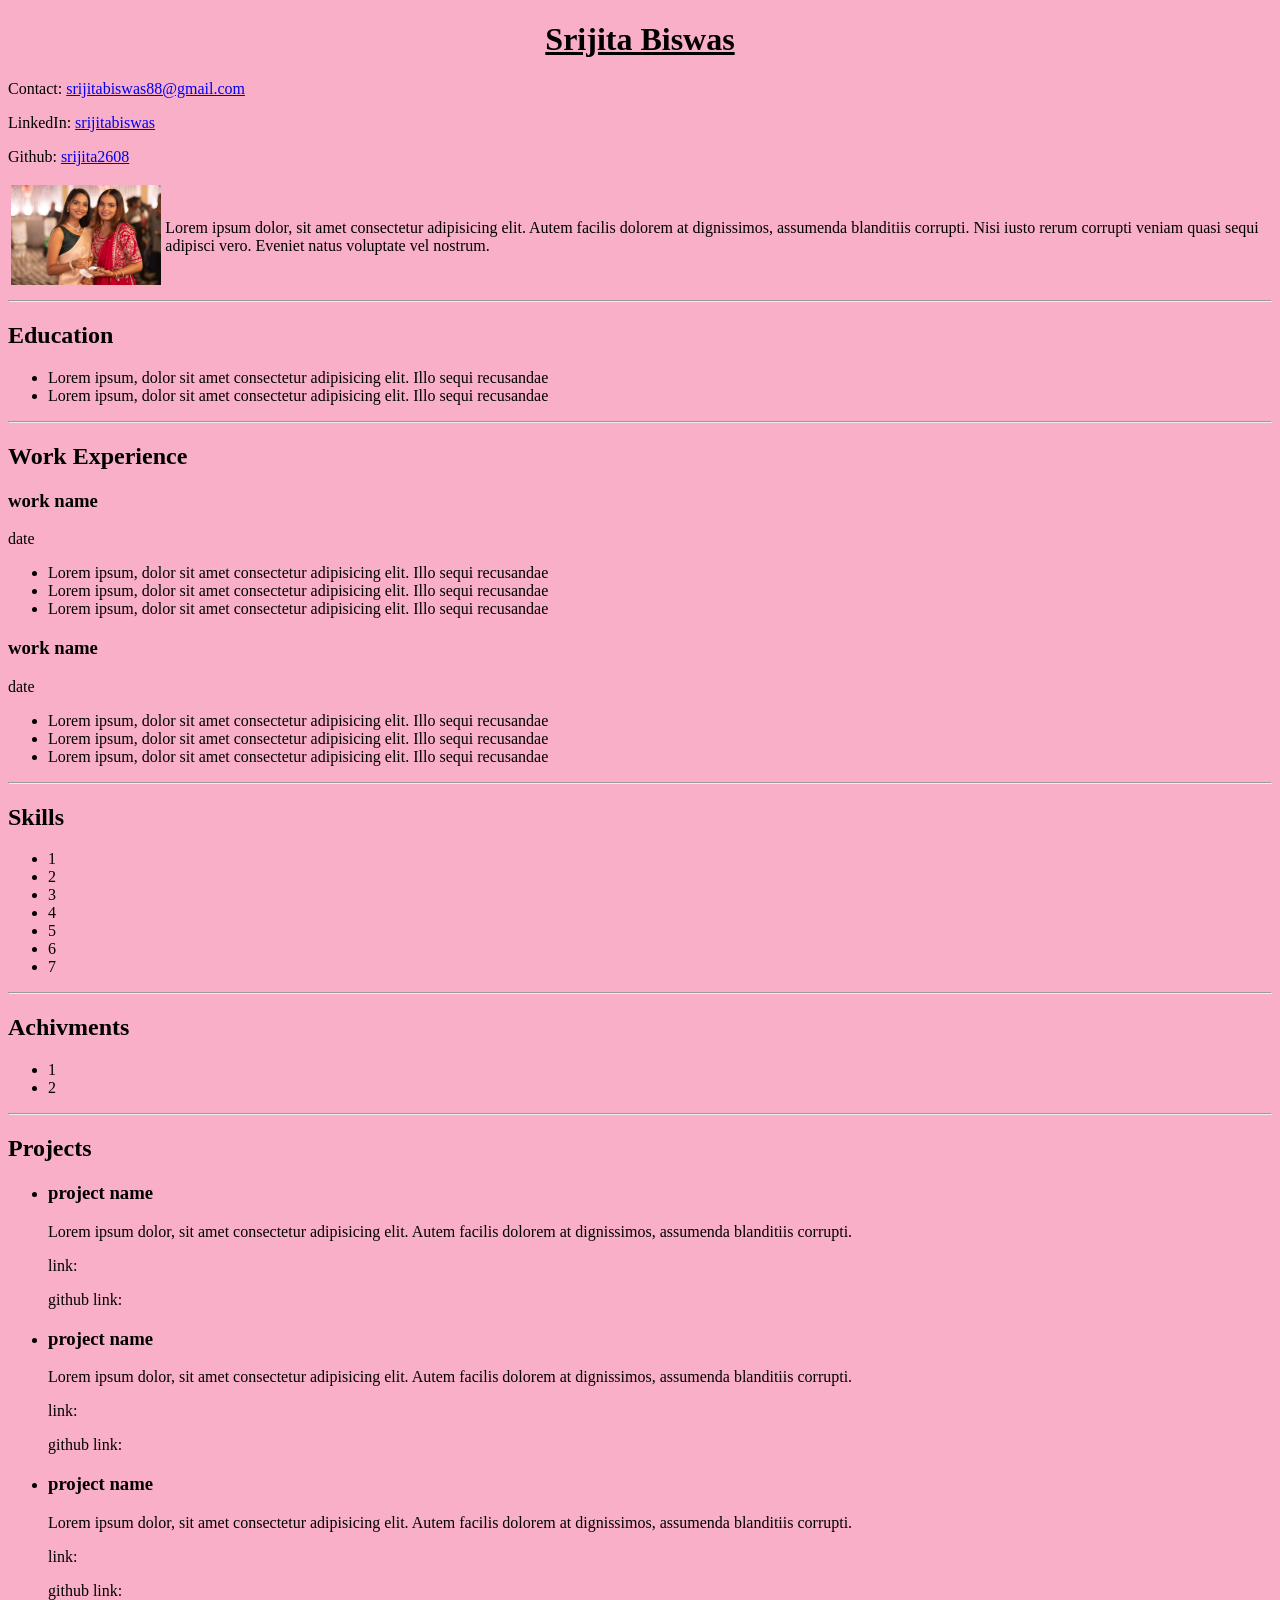
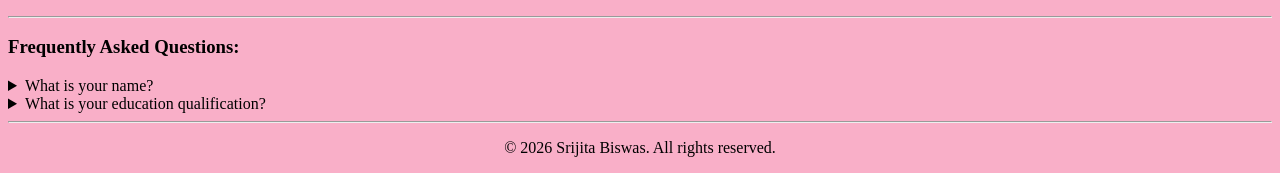
==== resume webpage/index.html @ d21d28a2 "Add Amazon clone" ====
<!DOCTYPE html>
<html lang="en">
<head>
    <meta charset="UTF-8">
    <meta name="viewport" content="width=device-width, initial-scale=1.0">
    <title>Document</title>
</head>
<body style="background-color:rgb(249, 175, 200);">
    <div>
        <div>
            <h1><u><center>Srijita Biswas</center></u></h1>
            <p>Contact: <a href="#">srijitabiswas88@gmail.com</a></p>
            <p>LinkedIn: <a href="#">srijitabiswas</a></p>
            <p>Github: <a href="#">srijita2608</a></p>
        </div>

        <table>
            <tr>
                <td>
                    <img src="IMG-20260322-WA0005 (1).jpg" alt="picture" height="100">
                </td>
                <td>Lorem ipsum dolor, sit amet consectetur adipisicing elit. Autem facilis dolorem at dignissimos, assumenda blanditiis corrupti. Nisi iusto rerum corrupti veniam quasi sequi adipisci vero. Eveniet natus voluptate vel nostrum.</td>
            </tr>
        </table>
        <hr>

        <section>
            <h2>Education</h2>
            <ul>
                <li>Lorem ipsum, dolor sit amet consectetur adipisicing elit. Illo sequi recusandae </li>
                <li>Lorem ipsum, dolor sit amet consectetur adipisicing elit. Illo sequi recusandae</li>
            </ul>
        </section>
        <hr>
        <section>
            <h2>Work Experience</h2>
            <div>
            <h3>work name</h3>
            <p>date</p>
            <ul>
                <li>Lorem ipsum, dolor sit amet consectetur adipisicing elit. Illo sequi recusandae</li>
                <li>Lorem ipsum, dolor sit amet consectetur adipisicing elit. Illo sequi recusandae</li>
                <li>Lorem ipsum, dolor sit amet consectetur adipisicing elit. Illo sequi recusandae</li>
            </ul>
        </div>
            <div>
            <h3>work name</h3>
            <p>date</p>
            <ul>
                <li>Lorem ipsum, dolor sit amet consectetur adipisicing elit. Illo sequi recusandae</li>
                <li>Lorem ipsum, dolor sit amet consectetur adipisicing elit. Illo sequi recusandae</li>
                <li>Lorem ipsum, dolor sit amet consectetur adipisicing elit. Illo sequi recusandae</li>
            </ul>
            </div>
        </section>
        <hr>
        <section>
           <h2>Skills</h2> 
           <ul>
            <li>1</li>
            <li>2</li>
            <li>3</li>
            <li>4</li>
            <li>5</li>
            <li>6</li>
            <li>7</li>
           </ul>
        </section>
        <hr>
        <section>
            <h2>Achivments</h2>
            <ul>
                <li>1</li>
                <li>2</li>
            </ul>
        </section>
        <hr>
        <section>
            <h2>Projects</h2>
            <ul>
                <li>
                    <h3>project name</h3>
                    <p>Lorem ipsum dolor, sit amet consectetur adipisicing elit. Autem facilis dolorem at dignissimos, assumenda blanditiis corrupti.</p>
                    <p>link:</p>
                    <p>github link:</p>
                </li>
                <li>
                    <h3>project name</h3>
                    <p>Lorem ipsum dolor, sit amet consectetur adipisicing elit. Autem facilis dolorem at dignissimos, assumenda blanditiis corrupti.</p>
                    <p>link:</p>
                    <p>github link:</p>
                </li>
                <li>
                    <h3>project name</h3>
                    <p>Lorem ipsum dolor, sit amet consectetur adipisicing elit. Autem facilis dolorem at dignissimos, assumenda blanditiis corrupti.</p>
                    <p>link:</p>
                    <p>github link:</p>
                </li>
            </ul>
        </section>
        <hr>
        <section>
            <h3>Frequently Asked Questions:</h3>
            <details>
                <summary>What is your name?</summary>
                <p>My name is Srijita Biswas.</p>
            </details>
            <details>
                <summary>What is your education qualification?</summary>
                <p>I'm a BCA a student in Kharagpur College, Vidyasagar University.</p>
            </details>
            <hr>
        </section>
        <footer><center>
            <p>© 2026 Srijita Biswas. All rights reserved.</center></p>
        </footer>
    </div>
</body>
</html>
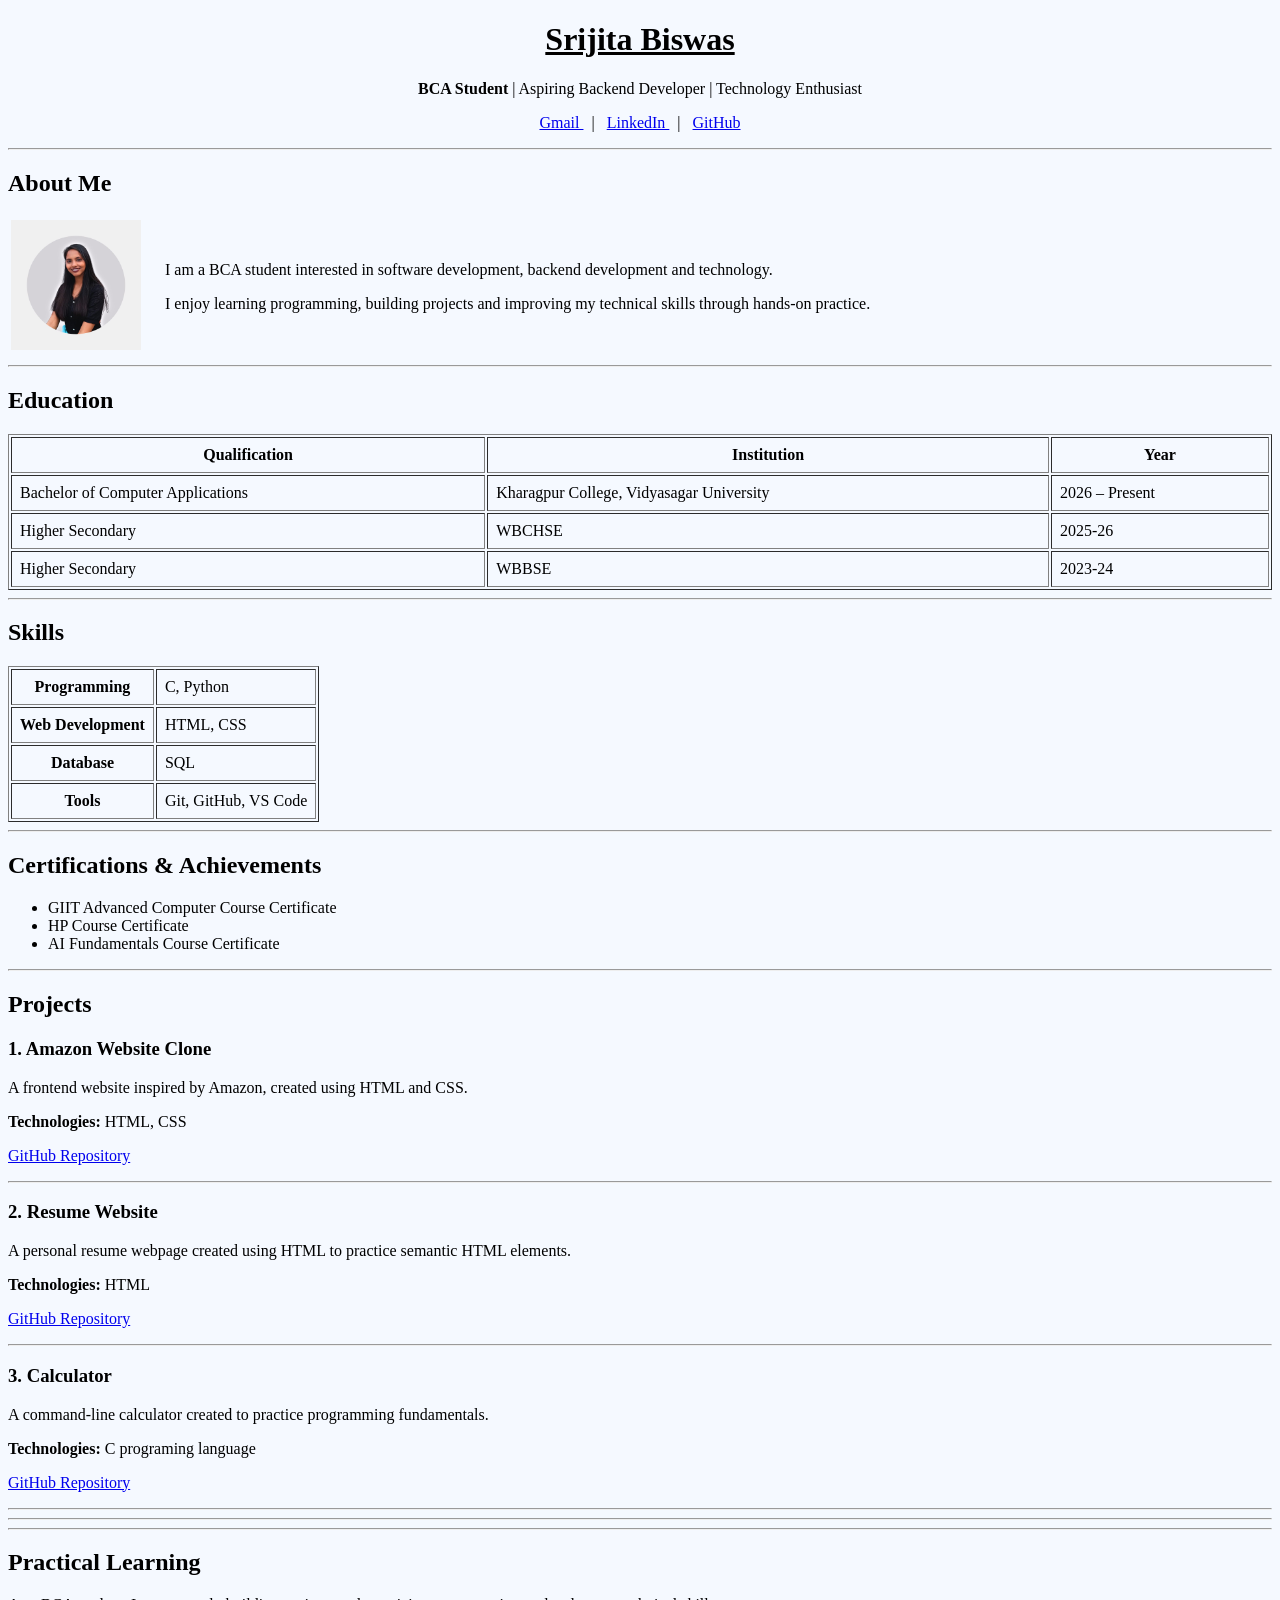
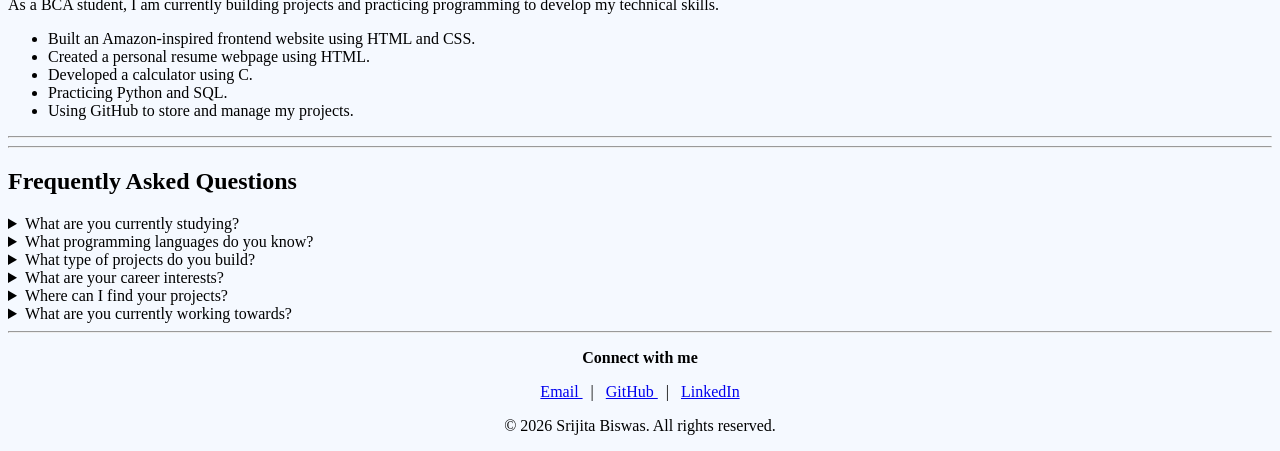
==== commit 9b7b93f0: "Updated resume webpage" ====
--- a/resume webpage/index.html
+++ b/resume webpage/index.html
@@ -1,119 +1,295 @@
-<!DOCTYPE html>
+<!doctype html>
 <html lang="en">
-<head>
-    <meta charset="UTF-8">
-    <meta name="viewport" content="width=device-width, initial-scale=1.0">
-    <title>Document</title>
-</head>
-<body style="background-color:rgb(249, 175, 200);">
-    <div>
-        <div>
-            <h1><u><center>Srijita Biswas</center></u></h1>
-            <p>Contact: <a href="#">srijitabiswas88@gmail.com</a></p>
-            <p>LinkedIn: <a href="#">srijitabiswas</a></p>
-            <p>Github: <a href="#">srijita2608</a></p>
-        </div>
-
-        <table>
-            <tr>
-                <td>
-                    <img src="IMG-20260322-WA0005 (1).jpg" alt="picture" height="100">
-                </td>
-                <td>Lorem ipsum dolor, sit amet consectetur adipisicing elit. Autem facilis dolorem at dignissimos, assumenda blanditiis corrupti. Nisi iusto rerum corrupti veniam quasi sequi adipisci vero. Eveniet natus voluptate vel nostrum.</td>
-            </tr>
-        </table>
-        <hr>
-
-        <section>
-            <h2>Education</h2>
-            <ul>
-                <li>Lorem ipsum, dolor sit amet consectetur adipisicing elit. Illo sequi recusandae </li>
-                <li>Lorem ipsum, dolor sit amet consectetur adipisicing elit. Illo sequi recusandae</li>
-            </ul>
-        </section>
-        <hr>
-        <section>
-            <h2>Work Experience</h2>
-            <div>
-            <h3>work name</h3>
-            <p>date</p>
-            <ul>
-                <li>Lorem ipsum, dolor sit amet consectetur adipisicing elit. Illo sequi recusandae</li>
-                <li>Lorem ipsum, dolor sit amet consectetur adipisicing elit. Illo sequi recusandae</li>
-                <li>Lorem ipsum, dolor sit amet consectetur adipisicing elit. Illo sequi recusandae</li>
-            </ul>
-        </div>
-            <div>
-            <h3>work name</h3>
-            <p>date</p>
-            <ul>
-                <li>Lorem ipsum, dolor sit amet consectetur adipisicing elit. Illo sequi recusandae</li>
-                <li>Lorem ipsum, dolor sit amet consectetur adipisicing elit. Illo sequi recusandae</li>
-                <li>Lorem ipsum, dolor sit amet consectetur adipisicing elit. Illo sequi recusandae</li>
-            </ul>
-            </div>
-        </section>
-        <hr>
-        <section>
-           <h2>Skills</h2> 
-           <ul>
-            <li>1</li>
-            <li>2</li>
-            <li>3</li>
-            <li>4</li>
-            <li>5</li>
-            <li>6</li>
-            <li>7</li>
-           </ul>
-        </section>
-        <hr>
-        <section>
-            <h2>Achivments</h2>
-            <ul>
-                <li>1</li>
-                <li>2</li>
-            </ul>
-        </section>
-        <hr>
-        <section>
-            <h2>Projects</h2>
-            <ul>
-                <li>
-                    <h3>project name</h3>
-                    <p>Lorem ipsum dolor, sit amet consectetur adipisicing elit. Autem facilis dolorem at dignissimos, assumenda blanditiis corrupti.</p>
-                    <p>link:</p>
-                    <p>github link:</p>
-                </li>
-                <li>
-                    <h3>project name</h3>
-                    <p>Lorem ipsum dolor, sit amet consectetur adipisicing elit. Autem facilis dolorem at dignissimos, assumenda blanditiis corrupti.</p>
-                    <p>link:</p>
-                    <p>github link:</p>
-                </li>
-                <li>
-                    <h3>project name</h3>
-                    <p>Lorem ipsum dolor, sit amet consectetur adipisicing elit. Autem facilis dolorem at dignissimos, assumenda blanditiis corrupti.</p>
-                    <p>link:</p>
-                    <p>github link:</p>
-                </li>
-            </ul>
-        </section>
-        <hr>
-        <section>
-            <h3>Frequently Asked Questions:</h3>
-            <details>
-                <summary>What is your name?</summary>
-                <p>My name is Srijita Biswas.</p>
-            </details>
-            <details>
-                <summary>What is your education qualification?</summary>
-                <p>I'm a BCA a student in Kharagpur College, Vidyasagar University.</p>
-            </details>
-            <hr>
-        </section>
-        <footer><center>
-            <p>© 2026 Srijita Biswas. All rights reserved.</center></p>
-        </footer>
-    </div>
-</body>
-</html>+  <head>
+    <meta charset="UTF-8" />
+    <meta name="viewport" content="width=device-width, initial-scale=1.0" />
+
+    <title>Srijita Biswas | Resume</title>
+  </head>
+
+  <body bgcolor="#f5f9ff">
+    <header>
+      <center>
+        <h1><u>Srijita Biswas</u></h1>
+        <p>
+          <strong>BCA Student</strong> | Aspiring Backend Developer | Technology
+          Enthusiast
+        </p>
+        <p>
+          <a href="srijitabiswas88@gmail.com"> Gmail </a>
+          &nbsp; | &nbsp;
+
+          <a href="www.linkedin.com/in/srijitabiswas26" target="_blank">
+            LinkedIn
+          </a>
+          &nbsp; | &nbsp;
+
+          <a href="https://github.com/srijita2608" target="_blank"> GitHub </a>
+        </p>
+      </center>
+    </header>
+
+    <hr />
+
+    <section>
+      <h2>About Me</h2>
+      <table width="100%">
+        <tr>
+          <td width="150">
+            <img
+              src="profile.jpeg"
+              alt="Srijita Biswas"
+              width="130"
+              height="130"
+            />
+          </td>
+          <td>
+            <p>
+              I am a BCA student interested in software development, backend
+              development and technology.
+            </p>
+            <p>
+              I enjoy learning programming, building projects and improving my
+              technical skills through hands-on practice.
+            </p>
+          </td>
+        </tr>
+      </table>
+    </section>
+
+    <hr />
+
+    <section>
+      <h2>Education</h2>
+
+      <table border="1" cellpadding="8" width="100%">
+        <tr>
+          <th>Qualification</th>
+          <th>Institution</th>
+          <th>Year</th>
+        </tr>
+        <tr>
+          <td>Bachelor of Computer Applications</td>
+          <td>Kharagpur College, Vidyasagar University</td>
+          <td>2026 – Present</td>
+        </tr>
+        <tr>
+          <td>Higher Secondary</td>
+          <td>WBCHSE</td>
+          <td>2025-26</td>
+        </tr>
+        <tr>
+          <td>Higher Secondary</td>
+          <td>WBBSE</td>
+          <td>2023-24</td>
+        </tr>
+      </table>
+    </section>
+
+    <hr />
+
+    <section>
+      <h2>Skills</h2>
+
+      <table border="1" cellpadding="8">
+        <tr>
+          <th>Programming</th>
+          <td>C, Python</td>
+        </tr>
+        <tr>
+          <th>Web Development</th>
+          <td>HTML, CSS</td>
+        </tr>
+        <tr>
+          <th>Database</th>
+          <td>SQL</td>
+        </tr>
+        <tr>
+          <th>Tools</th>
+          <td>Git, GitHub, VS Code</td>
+        </tr>
+      </table>
+    </section>
+
+    <hr />
+
+    <section>
+      <h2>Certifications & Achievements</h2>
+      <ul>
+        <li>GIIT Advanced Computer Course Certificate</li>
+        <li>HP Course Certificate</li>
+        <li>AI Fundamentals Course Certificate</li>
+      </ul>
+    </section>
+
+    <hr />
+
+    <section>
+      <h2>Projects</h2>
+      <article>
+        <h3>1. Amazon Website Clone</h3>
+        <p>
+          A frontend website inspired by Amazon, created using HTML and CSS.
+        </p>
+        <p>
+          <strong>Technologies:</strong>
+          HTML, CSS
+        </p>
+        <p>
+          <a
+            href="https://github.com/srijita2608/frontend-projects.git"
+            target="_blank"
+          >
+            GitHub Repository
+          </a>
+        </p>
+      </article>
+
+      <hr />
+
+      <article>
+        <h3>2. Resume Website</h3>
+        <p>
+          A personal resume webpage created using HTML to practice semantic HTML
+          elements.
+        </p>
+        <p>
+          <strong>Technologies:</strong>
+          HTML
+        </p>
+        <p>
+          <a
+            href="https://github.com/srijita2608/frontend-projects.git"
+            target="_blank"
+          >
+            GitHub Repository
+          </a>
+        </p>
+      </article>
+
+      <hr />
+
+      <article>
+        <h3>3. Calculator</h3>
+        <p>
+          A command-line calculator created to practice programming
+          fundamentals.
+        </p>
+        <p>
+          <strong>Technologies:</strong>
+          C programing language
+        </p>
+        <p>
+          <a
+            href="https://github.com/srijita2608/C-projects.git"
+            target="_blank"
+          >
+            GitHub Repository
+          </a>
+        </p>
+      </article>
+
+      <hr />
+    </section>
+
+    <hr />
+
+    <hr />
+
+    <section>
+      <h2>Practical Learning</h2>
+      <p>
+        As a BCA student, I am currently building projects and practicing
+        programming to develop my technical skills.
+      </p>
+      <ul>
+        <li>Built an Amazon-inspired frontend website using HTML and CSS.</li>
+        <li>Created a personal resume webpage using HTML.</li>
+        <li>Developed a calculator using C.</li>
+        <li>Practicing Python and SQL.</li>
+        <li>Using GitHub to store and manage my projects.</li>
+      </ul>
+    </section>
+
+    <hr />
+
+    <hr />
+
+    <section>
+      <h2>Frequently Asked Questions</h2>
+      <details>
+        <summary>What are you currently studying?</summary>
+        <p>
+          I am currently pursuing a Bachelor of Computer Applications (BCA) and
+          building my foundation in programming and computer science.
+        </p>
+      </details>
+      <details>
+        <summary>What programming languages do you know?</summary>
+        <p>
+          I am currently learning and practicing C and Python, along with HTML,
+          JavaScript and CSS for web development and SQL for Database
+          Management.
+        </p>
+      </details>
+
+      <details>
+        <summary>What type of projects do you build?</summary>
+        <p>
+          I build small projects to strengthen my programming and web
+          development skills. Some of my projects include an Amazon-inspired
+          frontend website, a resume webpage and a C calculator.
+        </p>
+      </details>
+
+      <details>
+        <summary>What are your career interests?</summary>
+        <p>
+          I am interested in software development, frontend development,
+          databases and building practical technology projects.
+        </p>
+      </details>
+
+      <details>
+        <summary>Where can I find your projects?</summary>
+        <p>
+          You can find my projects and source code on my
+          <a href="https://github.com/srijita2608" target="_blank">
+            GitHub profile </a
+          >.
+        </p>
+      </details>
+
+      <details>
+        <summary>What are you currently working towards?</summary>
+        <p>
+          I am focused on improving my programming fundamentals, building
+          projects, learning new technologies and preparing myself for future
+          internships and opportunities.
+        </p>
+      </details>
+    </section>
+
+    <hr />
+
+    <footer>
+      <center>
+        <p>
+          <strong>Connect with me</strong>
+        </p>
+        <p>
+          <a href="srijitabiswas88@gmail.com"> Email </a>
+          &nbsp; | &nbsp;
+
+          <a href="https://github.com/srijita2608" target="_blank"> GitHub </a>
+          &nbsp; | &nbsp;
+
+          <a href="www.linkedin.com/in/srijitabiswas26" target="_blank">
+            LinkedIn
+          </a>
+        </p>
+        <p>© 2026 Srijita Biswas. All rights reserved.</p>
+      </center>
+    </footer>
+  </body>
+</html>
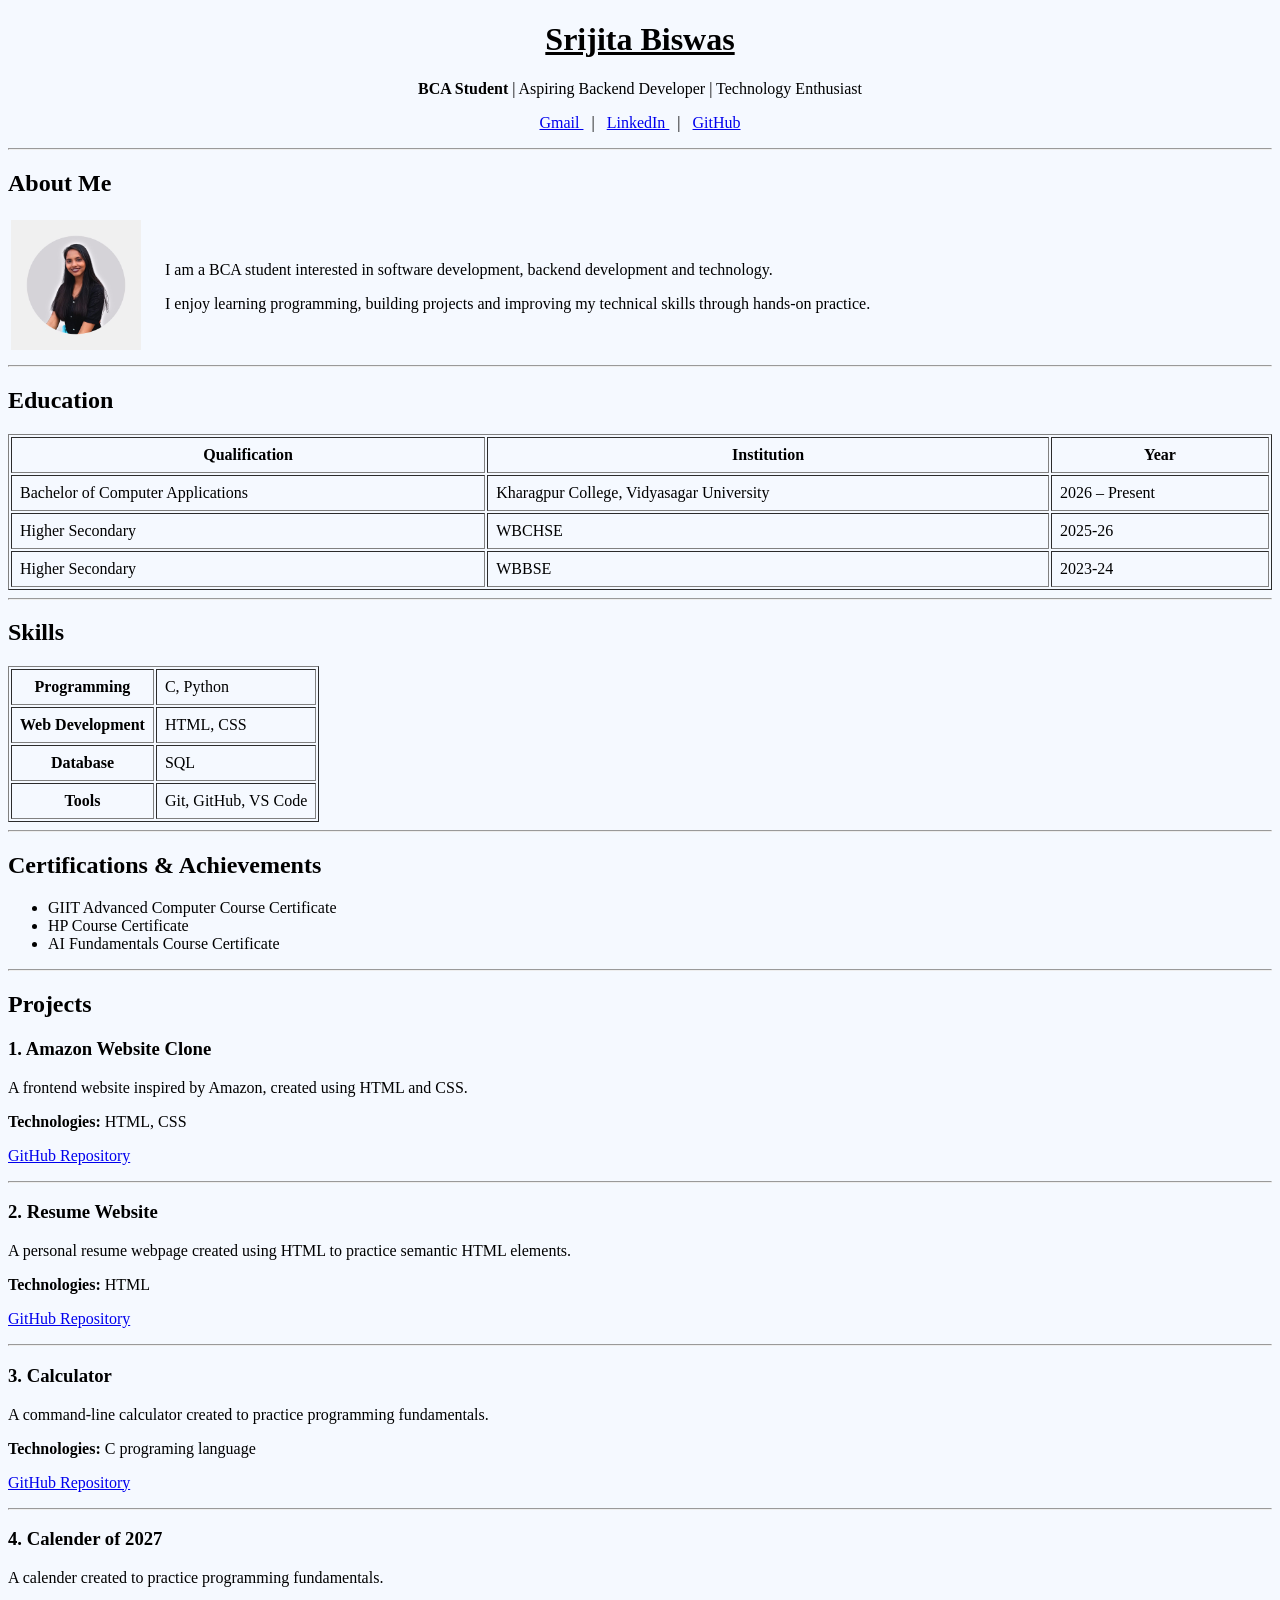
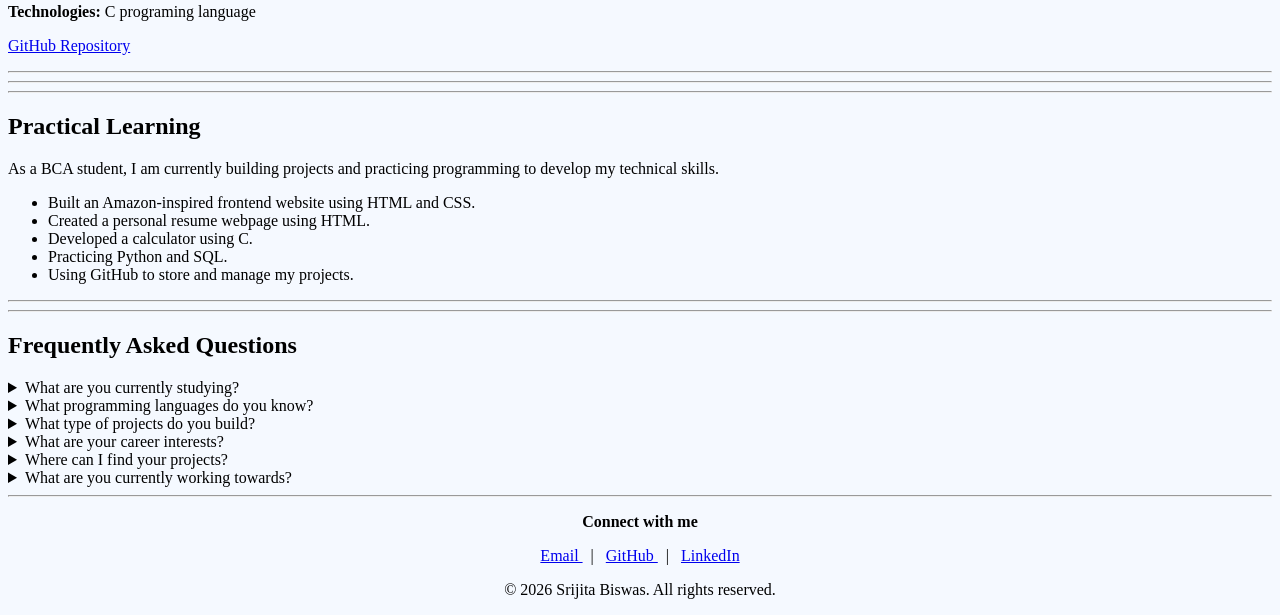
==== commit a2adcbb9: "Added a project" ====
--- a/resume webpage/index.html
+++ b/resume webpage/index.html
@@ -190,6 +190,25 @@
       </article>
 
       <hr />
+
+      <article>
+        <h3>4. Calender of 2027</h3>
+        <p>A calender created to practice programming fundamentals.</p>
+        <p>
+          <strong>Technologies:</strong>
+          C programing language
+        </p>
+        <p>
+          <a
+            href="https://github.com/srijita2608/C-projects.git"
+            target="_blank"
+          >
+            GitHub Repository
+          </a>
+        </p>
+      </article>
+
+      <hr />
     </section>
 
     <hr />
